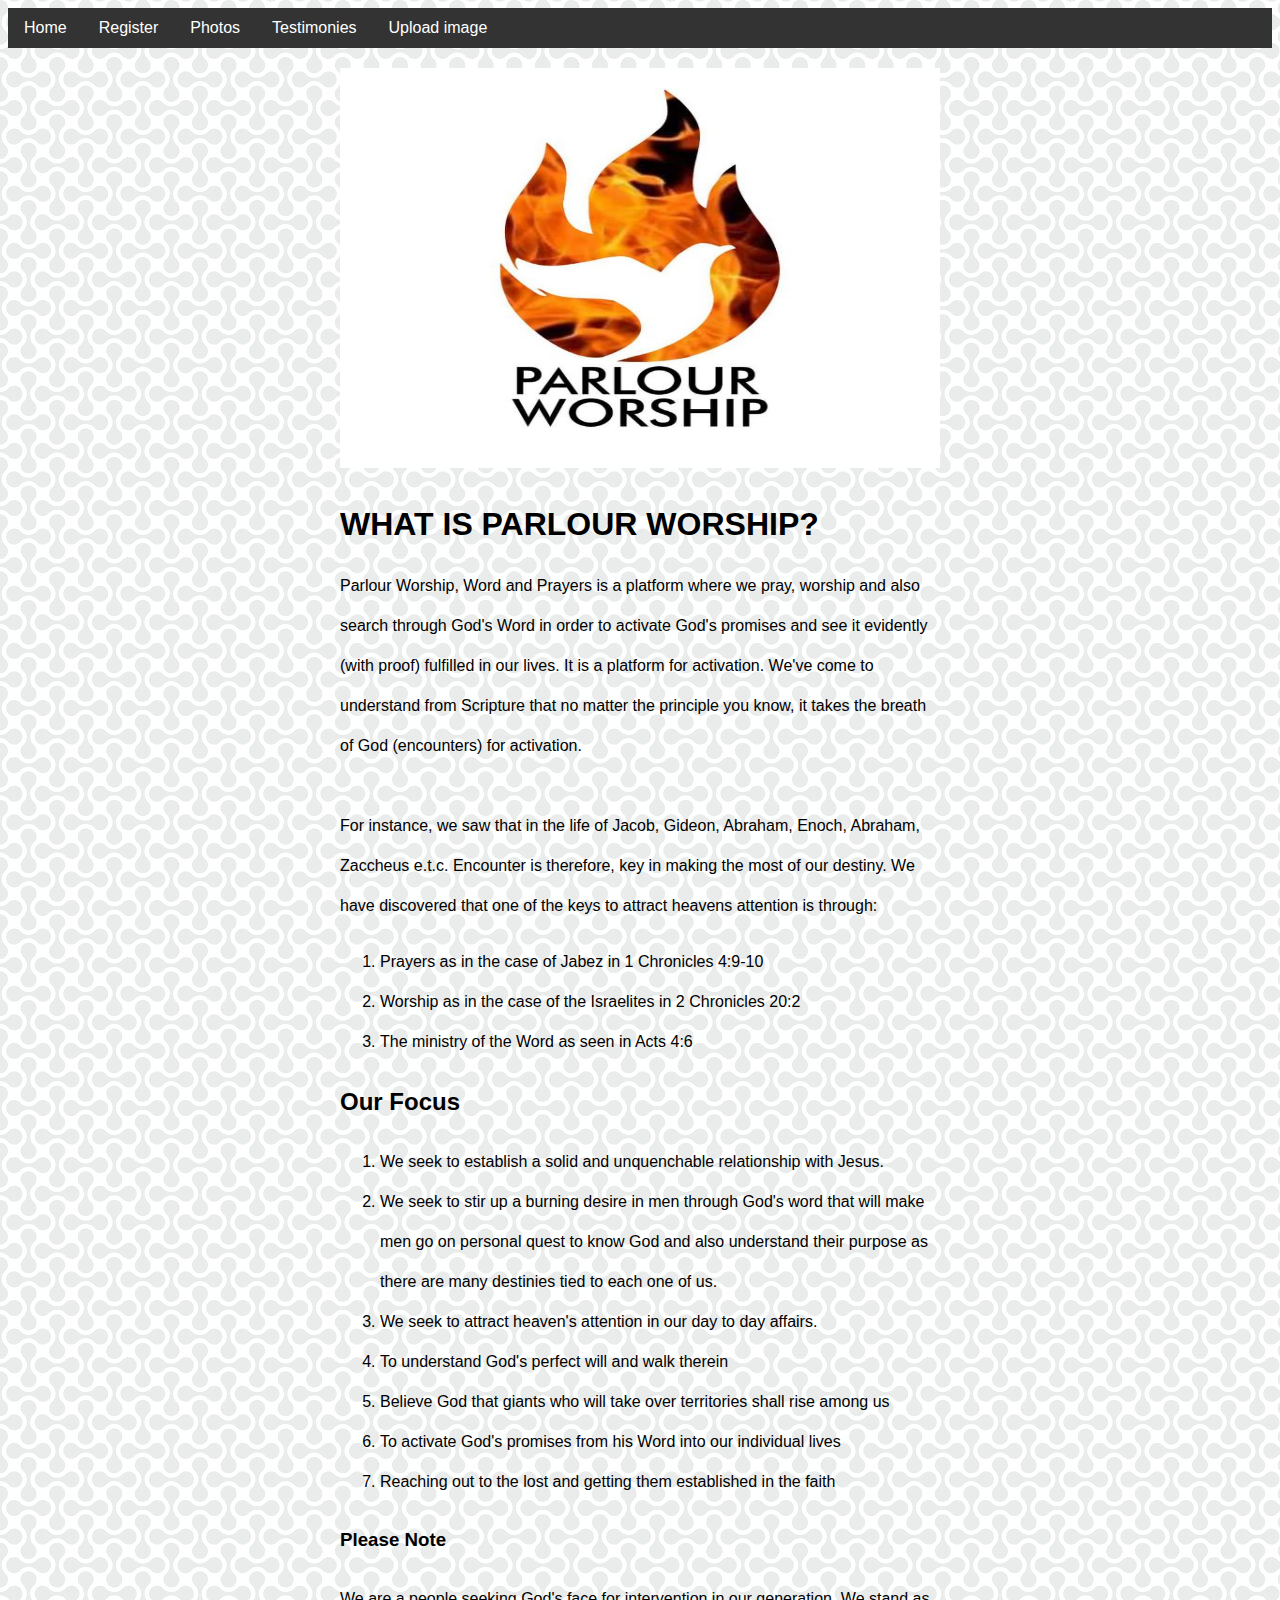
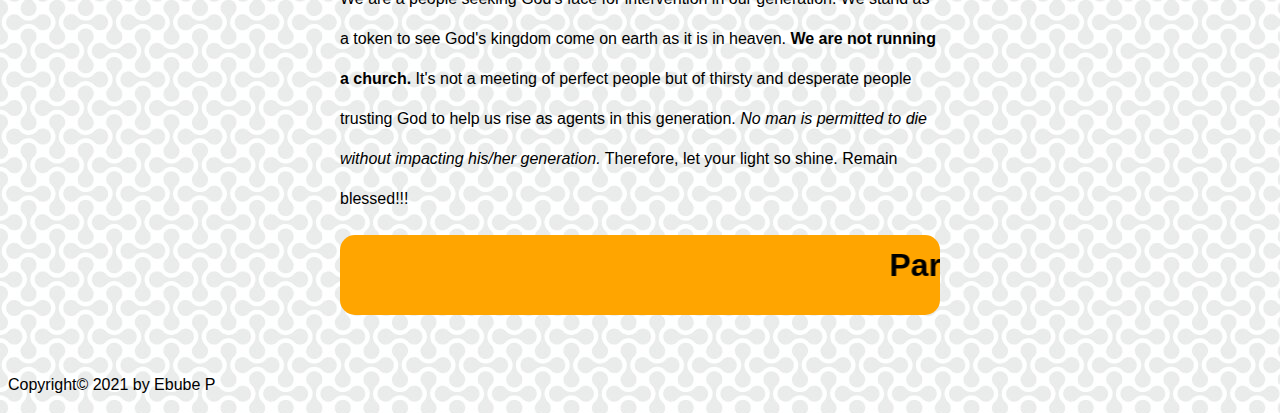
==== index.html @ 74aaf76c "Add files via upload" ====
<!DOCTYPE html>
<html lang="en">

<head>
    <meta charset="UTF-8">
    <meta name="viewport" content="width=device-width, initial-scale=1.0">
    <title>Parlour Worship</title>
    <link rel="stylesheet" href="pw.css">
    <link rel="stylesheet" href="Bootstrap/css/mdb.min.css">


</head>

<body>

    <div class="navigation">
        <ul>
            <li class="active"><a href="index.html" target="_self">Home</a></li>
            <li><a href="register.html" target="_blank">Register</a></li>
            <li class=""><a href="photos.html" target="_blank">Photos</a></li>
            <li class=""><a href="testimonies.html" target="_blank">Testimonies</a></li>
            <li class=""><a href="image.html" target="_blank">Upload image</a></li>
        </ul>
    </div>



    </h1>


    <div class="our-content">
        <img src="pwlogo.jpg" alt="parlour worship logo" width="600" height="400" class="pwlogo">
        <h1>WHAT IS PARLOUR WORSHIP?</h1>
        <p>Parlour Worship, Word and Prayers is a platform where we pray, worship and also search
            through God's Word in order to activate God's promises and see it evidently (with proof) fulfilled in our
            lives. It is a platform for activation.
            We've come to understand from Scripture that no matter the principle you know, it takes the breath of God
            (encounters) for
            activation. <br>
            <br> For instance, we saw that in the life of Jacob, Gideon, Abraham, Enoch, Abraham, Zaccheus e.t.c.
            Encounter is therefore, key in making the most of our destiny.
            We have discovered that one of the keys to attract heavens attention is through:

        <ol>
            <li>Prayers as in the case of Jabez in 1 Chronicles 4:9-10</li>
            <li>Worship as in the case of the Israelites in 2 Chronicles 20:2</li>
            <li>The ministry of the Word as seen in Acts 4:6</li>
        </ol>
        </p>


        <p>
        <h2>Our Focus</h2>
        <ol>

            <li>We seek to establish a solid and unquenchable relationship with Jesus.</li>
            <li>We seek to stir up a burning desire in men through God's word that will make men go on personal quest to
                know God and
                also understand their purpose as there are many destinies tied to each one of us.</li>
            <li>We seek to attract heaven's attention in our day to day affairs.</li>
            <li>To understand God's perfect will and walk therein</li>
            <li>Believe God that giants who will take over territories shall rise among us</li>
            <li>To activate God's promises from his Word into our individual lives</li>
            <li>Reaching out to the lost and getting them established in the faith</li>
        </ol>
        </p>

        <h3>Please Note</h3>
        <p>We are a people seeking God's face for intervention in our generation. We stand as a token to see God's
            kingdom come on earth as it is in heaven. <b>We are not running a church.</b> It's not a meeting of perfect
            people but of thirsty and desperate people trusting God to help us rise as agents in this generation.
            <i>No man is permitted to die without impacting his/her generation.</i> Therefore, let your light so shine.
            Remain blessed!!!
        </p>



        <h1 class="marquee">
            <marquee behavior="" direction="">Parlour Worship, Word, and Prayers</marquee>
        </h1>


    </div>

    <footer>
        Copyright&copy; 2021 by Ebube P
    </footer>

</body>

</html>
---- pw.css ----
body {
    font-family: sans-serif;
    line-height: 2.5em;
    background-image: url("pattern3.png");
}
.our-content {
    max-width: 600px;
    margin: auto;
    padding-top: 20px;
    padding-bottom: 50px;
}

h1 h2 {
    font-family: sans-serif;
    font-weight: 900;
    max-width: 600px;
    margin: auto;
    line-height: 1.3cm;
    padding-top: 20px;
}

button:hover {
    background-color: orange;
}
button{
    background-color: rgb(113, 113, 179);
}
ul {
    list-style-type: none;
    margin: 0;
    padding: 0;
    overflow: hidden;
    background-color: #333;
}
/* 
li a  {
    float: left;
} */
li a {
     display: block;
     color: white;
     text-align: center;
     padding: 0px 16px ;
     text-decoration: none;
     float: left;
     /* padding-top: 15px; */
}
a:hover {
    background-color: grey;
    color: blue;
}
li a:active {
    background-color: orange;
}
.active {
    background-color: orange;
}                                                       
.but{
    border-radius: 10px;
    width: 100px;
}
.but:hover{
    background-color: orange;
}
/* .fieldset{
    
} */
.marquee{
    background-color: orange;
    width: 600px;
    height: 70px;
    text-align: center;
    margin: auto;
    border-radius: 15px;
    padding-top: 10px;
}

.form {
    text-align: center;
}
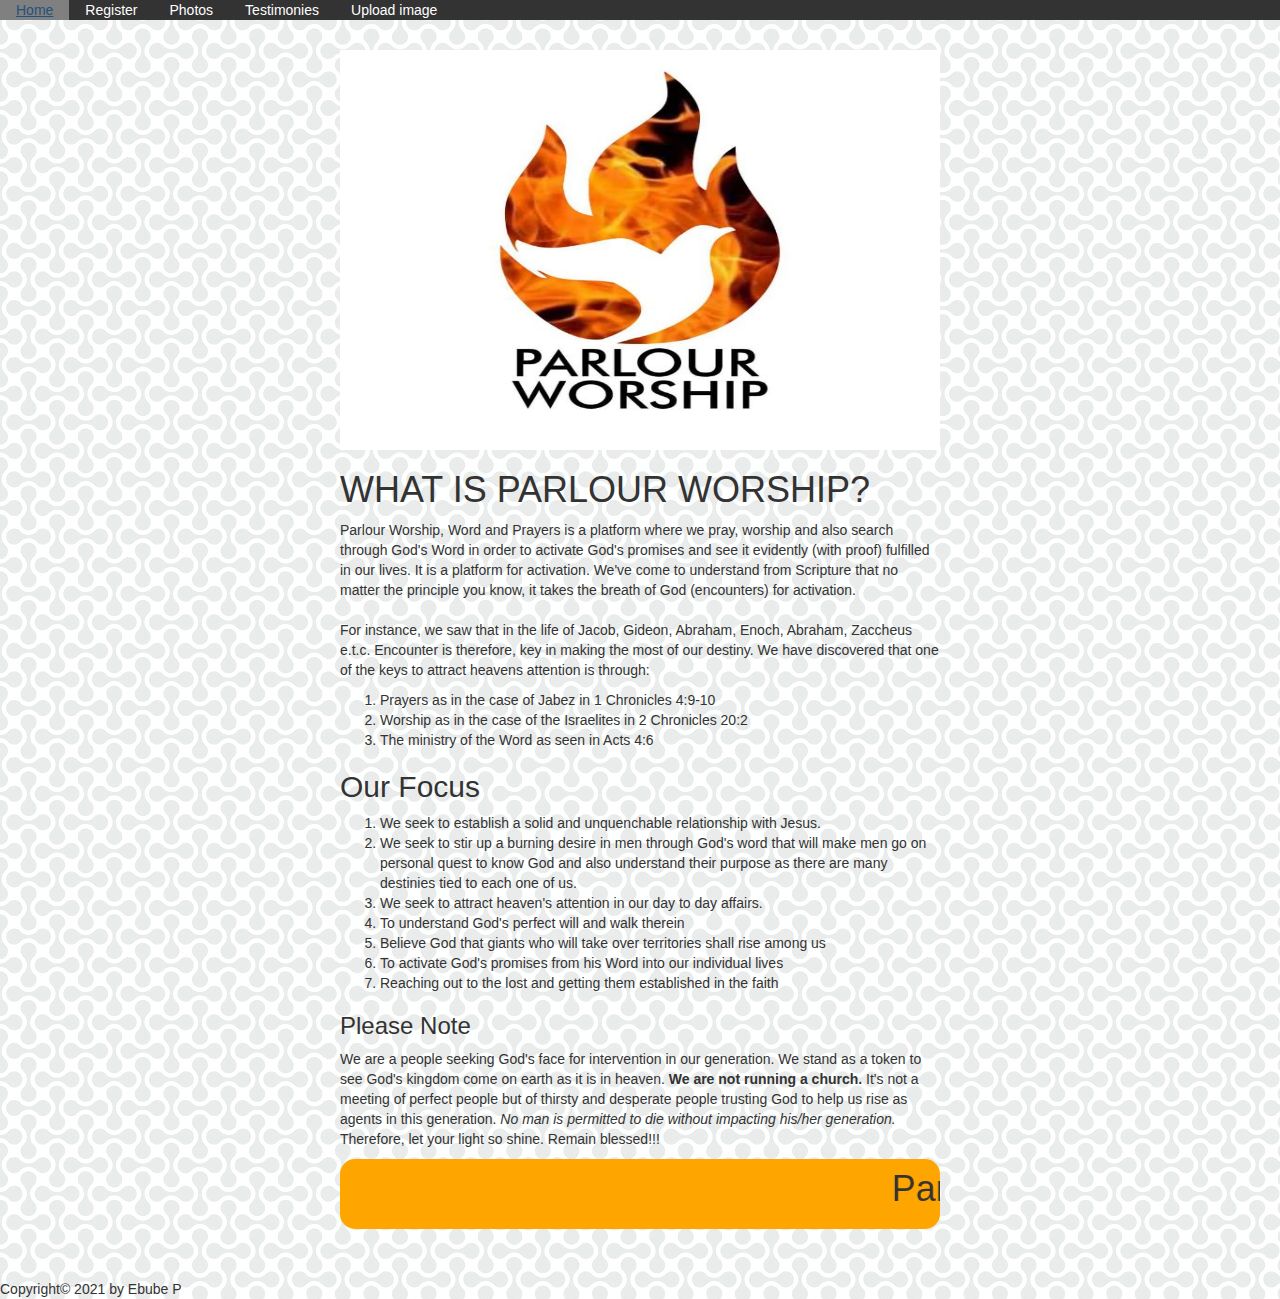
==== commit f7f711a3: "Update index.html" ====
--- a/index.html
+++ b/index.html
@@ -6,7 +6,10 @@
     <meta name="viewport" content="width=device-width, initial-scale=1.0">
     <title>Parlour Worship</title>
     <link rel="stylesheet" href="pw.css">
-    <link rel="stylesheet" href="Bootstrap/css/mdb.min.css">
+   
+    <!-- Latest compiled and minified CSS -->
+<link rel="stylesheet" href="https://stackpath.bootstrapcdn.com/bootstrap/3.4.1/css/bootstrap.min.css" integrity="sha384-HSMxcRTRxnN+Bdg0JdbxYKrThecOKuH5zCYotlSAcp1+c8xmyTe9GYg1l9a69psu" crossorigin="anonymous">
+
 
 
 </head>
@@ -88,4 +91,4 @@
 
 </body>
 
-</html>+</html>
